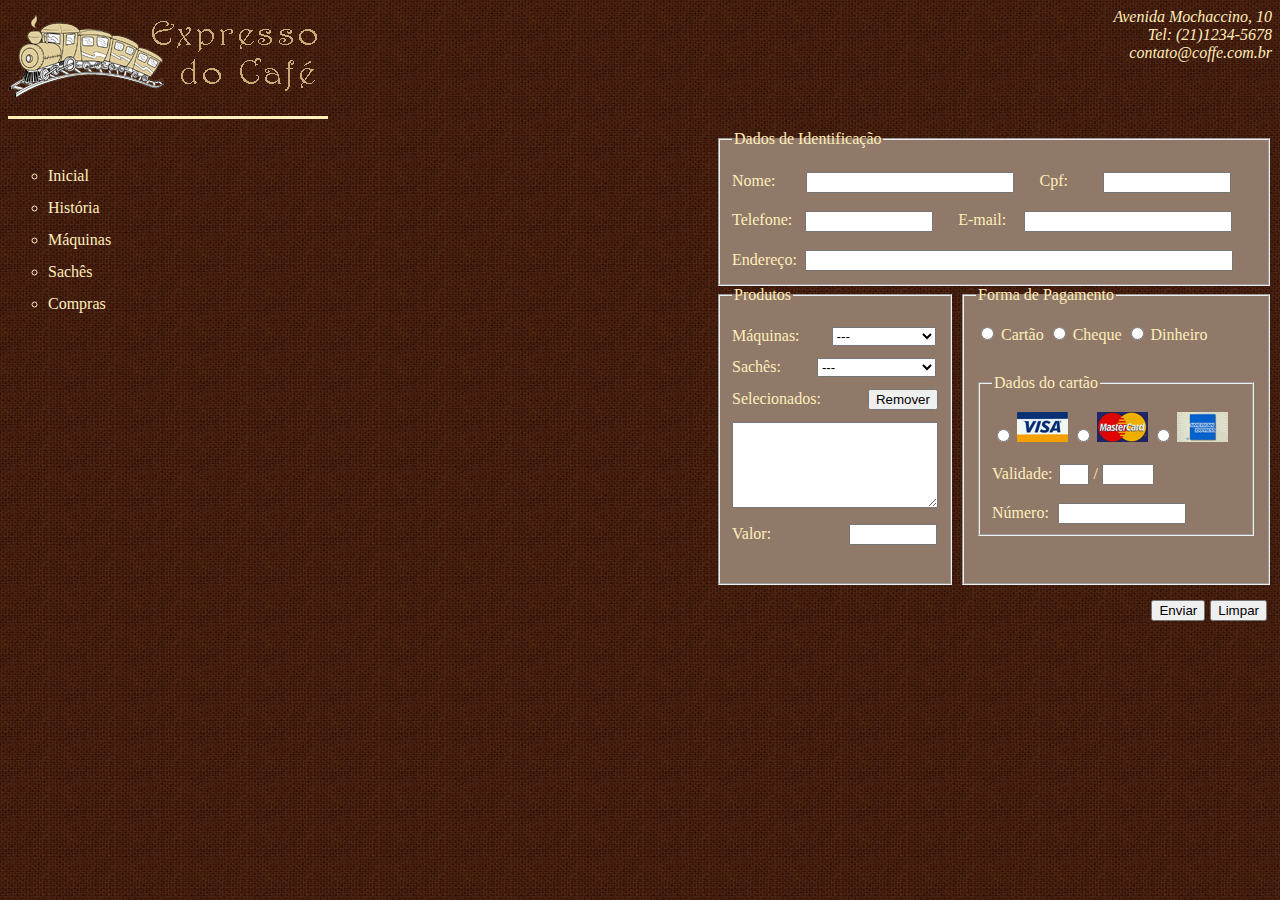
==== compras.html @ 8922b9fe "Initial commit" ====
<!DOCTYPE html>
<html lang="pt-BR">
    <head>
        <meta charset="UTF-8">
        <meta http-equiv="X-UA-Compatible" content="IE=edge">
        <meta name="viewport" content="width=device-width, initial-scale=1.0">
        <link rel="shortcut icon" href="/img/cup-of-coffee.svg" type="image/x-icon">
        <link rel="stylesheet" href="/css/sitecafe_p1.css">
        <link rel="stylesheet" media="screen" href="https://fontlibrary.org//face/liberation-serif" type="text/css"/>
        <title>Compras</title>
    </head>
    <body>
        <header>
            <img src="/img/Logo_Pequeno.png" alt="Logo Café Expresso" class="imgLogo">
            <address class="ender">
                Avenida Mochaccino, 10
                Tel: (21)1234-5678
                contato@coffe.com.br
            </address>    
        </header>
        <nav>    
            <ul>
                <li><a href="/index.html">Inicial</a></li>
                <li><a href="/historia.html">História</a></li>
                <li><a href="/maquinas.html">Máquinas</a></li>
                <li><a href="/saches.html">Sachês</a></li>
                <li><a href="/compras.html">Compras</a></li>
            </ul>   
        </nav>
        <section>
            <form action="">
                <fieldset class="fsForm">      
                    <legend>Dados de Identificação</legend>
                    <div class="boxFieldset">
                        <label for="user_name" style="margin-right: 30px;">Nome:</label>
                        <input id="user_name" type="text" name="user_name" style="width: 200px;">

                        <label for="CPF" style="margin-right: 35px; margin-left: 26px;">Cpf:</label>
                        <input id="CPF" type="text" name="CPF" style="width: 120px;" maxlength="11" pattern="[0-9]{11}" onblur="getLength()">
                    </div>  
                    <div class="boxFieldset">
                        <label for="telefone" style="margin-right: 13px;">Telefone:</label>
                        <input id="telefone" type="tel" name="telefone" pattern="^\(?\d{2}\)\d{5}[-\s]\d{4}.*?$" maxlength="14" style="width: 120px;">
                                            
                        <label for="E-mail" style="margin-left: 25px; margin-right: 18px;">E-mail:</label><br>
                        <input id="E-mail" type="email" name="e-mail" style="width: 200px;"/>
                    </div>  
                    <div class="_boxFieldset"> 
                        <label for="ender" style="margin-right: 4px;">Endereço:</label>
                        <input id="ender" type="text" name="ender" style="width: 420px;">
                    </div>
                </fieldset>
                <fieldset class="fsResEsq">
                    <legend>Produtos</legend>
                    <div class="boxFieldsetProd">
                        <div class="selectSt">
                            <label for="maquinas" style="margin-right: 28px;">Máquinas:</label>
                            <select name="maquinas" id="maquinas">
                                <option value="">---</option>
                                <optgroup label="Dolce Gusto">
                                    <option value="1">Piccolo</option>
                                </optgroup>
                                <optgroup label="Nespresso">
                                    <option value="2">Inissia C40</option>
                                    <option value="3">U C50</option>
                                </optgroup>
                                <optgroup label="Senseo">
                                    <option value="4">HD7811/96</option>
                                </optgroup>
                            </select>
                        </div>
                        
                        <div class="selectSt">
                            <label for="saches" style="margin-right: 32px;">Sachês:</label>
                            <select name="saches" id="saches">
                                <option value="">---</option>
                                <optgroup label="Dolce Gusto">
                                    <option value="1">Expresso</option> 
                                    <option value="2">Descafeinado</option> 
                                </optgroup>
                                <optgroup label="Nespresso">
                                    <option value="3">Livanto</option>
                                    <option value="4">Ristretto</option>
                                    <option value="5">Vanilio</option>
                                </optgroup>
                                <optgroup label="Senseo">
                                    <option value="6">Clássico</option>
                                    <option value="7">Intenso</option>
                                </optgroup>
                            </select>
                        </div>
                        
                        <label for="selecionados">Selecionados:</label>
                        <button onclick="remover()">Remover</button>
                        <textarea name="selecionados" readonly id="selecionados"></textarea>
                        <label for="valor" style="margin-right: 74px;">Valor:</label>
                        <input id="valor" type="text" name="valor" readonly style="width: 80px;">
                    </div>
                </fieldset>
                <fieldset class="fsResDir">
                    <legend>Forma de Pagamento</legend>
                    <div class="boxFieldsetForma">
                        <input type="radio" name="forma" id="cartao" style="margin-right: 7px;"><label for="cartao">Cartão</label> 
                        <input type="radio" name="forma" id="cheque" style="margin-right: 7px;"><label for="cheque">Cheque</label>
                        <input type="radio" name="forma" id="dinheiro" style="margin-right: 7px;"><label for="dinheiro">Dinheiro</label>
                        <fieldset style="padding-top: 20px; margin-top: 30px;">
                            <legend>Dados do cartão</legend>
                            <input type="radio" name="cartao" id="visa" style="margin-right: 7px;"><label for="visa"><img src="/img/visa.png" alt="Bandeira Visa"></label>
                            <input type="radio" name="cartao" id="master" style="margin-right: 7px;"><label for="master"><img src="/img/master.png" alt="Bandeira MasterCard"></label>
                            <input type="radio" name="cartao" id="american" style="margin-right: 7px;"><label for="american"><img src="/img/amex.png" alt="Bandeira American Express"></label>
                            <div style="margin-top: 18px; margin-bottom: 18px;">
                                <label for="validade" style="margin-right: 3px;">Validade:</label>
                                <input id="validade" name="validade" type="text" style="width: 22px;"> / <input id="validade" name="validade" type="text" style="width: 44px;">
                            </div>
                            <label for="numerocartao" style="margin-right: 5px;">Número:</label>
                            <input id="numerocartao" name="numerocartao" type="text" onkeyup="bandeira()" style="width: 120px;">
                        </fieldset>
                    </div>
                </fieldset>
                <div class="boxbtn">
                    <input type="reset" name="btn-limpar" value=Limpar class="botao"/>
                    <input type="submit" name="btn-enviar" value=Enviar class="botao"/>
                </div>        
            </form>  
        </section>
        <script src="/js/compras.js"></script>
    </body>
</html>
---- css/sitecafe_p1.css ----
body {
    background-image: url('/img/Fundo.jpg');
    color: #FFEEBB;
    font-family: LiberationSerifRegular;
    font-size: 16px;
}

header {
    display: block;
    margin-bottom: 1px;
}

.imgLogo {
    border-bottom: solid 3px;
    margin-bottom: 6px;
    padding-bottom: 15px;
}

nav {
    display: block;
    width: 20%;
    float: left;
}

.ender {
    width: 180px;
    font-size: 16px;
    text-align: right;
    float: right;
    
}

section {
    display: block;
    width: 77%;
    float: right;
}

a {
    text-decoration: none;
    color: #FFEEBB;
}

ul {
    line-height: 200%;
}

nav ul {
    color: #FFEEBB;
    list-style-type: circle;
    margin-top: 30px;
}


/* Página Inicial */

.apres {
    align-self: center;
}


/*Página História*/

.historia {
    text-align: justify; 
}

#hist{
   display:flex;
}

.fonte {
    text-align: right;
    font-style: italic;
}

.imgdir {
    margin: var(12px 0px 4px 12px);
    float: right;
    margin-left: 12px;
    margin-top:12px;
    margin-bottom:4px;
}

.imgesq {
    margin: var(12px 12px 4px 0px);
    float: left;
    margin-right: 12px;
    margin-top:12px;
    margin-bottom:4px;
}


/*Página Sachês*/

.sache-display {
    display: none;
    width: 280px;
    height: 430px;
    text-align: center;
}

.sache-display-active {
    display: block;
    width: 280px;
    height: 430px;
    text-align: center;
}

.sache-display li {
    text-align: justify;
}

.carrossel {
    overflow: hidden;
    width: 180px;
    height: 180px;
    margin-left: 50px;
}

.container {
    display: flex;
    transition: transform 0.5s ease-in-out;
    transform: translateX(0);
}

.container img {
    width: 180px;
    height: 180px;
    object-fit: cover;
}


/*Página Máquinas*/

.tabInfo {
    border: solid;
    border-collapse: collapse;
    margin-top: 6px;
    background-color: #FFFFFF;
    color: #573218;
    font-family: Arial;
    font-family: Ubuntu;
}

td, th {
    border: 2px solid #664422;
    padding: var(6px, 12px, 6px, 12px);
}

.linTH {
    color: #FFFFFF;
    background-color: #907968;
    vertical-align: middle;
    text-align: center;
}

.colTH {
    color: #573218;
    background-color: #EACEAC;
    text-align: left;
}

.preco {
    color: #CC0000;
    font-weight: bold;
    vertical-align: middle;
}


/*Página Compras*/

form {
    float: right;
}

fieldset {
    background-color: #907968;
}

.fsForm {
    align-items: center;
    width: 524px;
    clear: both;
}

.fsResEsq {
    width: 200px;
    height: 280px;
    float: left;
}

.fsResDir {
    width: 280px;
    height: 280px;
    float: right;
}

.boxFieldset {
    display: flex;
    margin-top: 18px;
}

._boxFieldset {
    margin-top: 18px;
    padding-bottom: 3px;
}

.boxFieldsetProd {
    margin-top: 18px;
}

.boxFieldsetForma {
    margin-top: 15px;
}

.selectSt {
    padding-bottom: 12px;
}

button {
    margin-left: 43px;
}

textarea {
    width: 200px;
    height: 80px;
    margin-top: 12px;
    margin-bottom: 12px;
}

.botao {
    margin-right: 5px;
    margin-top: 15px;
    float: right;
}
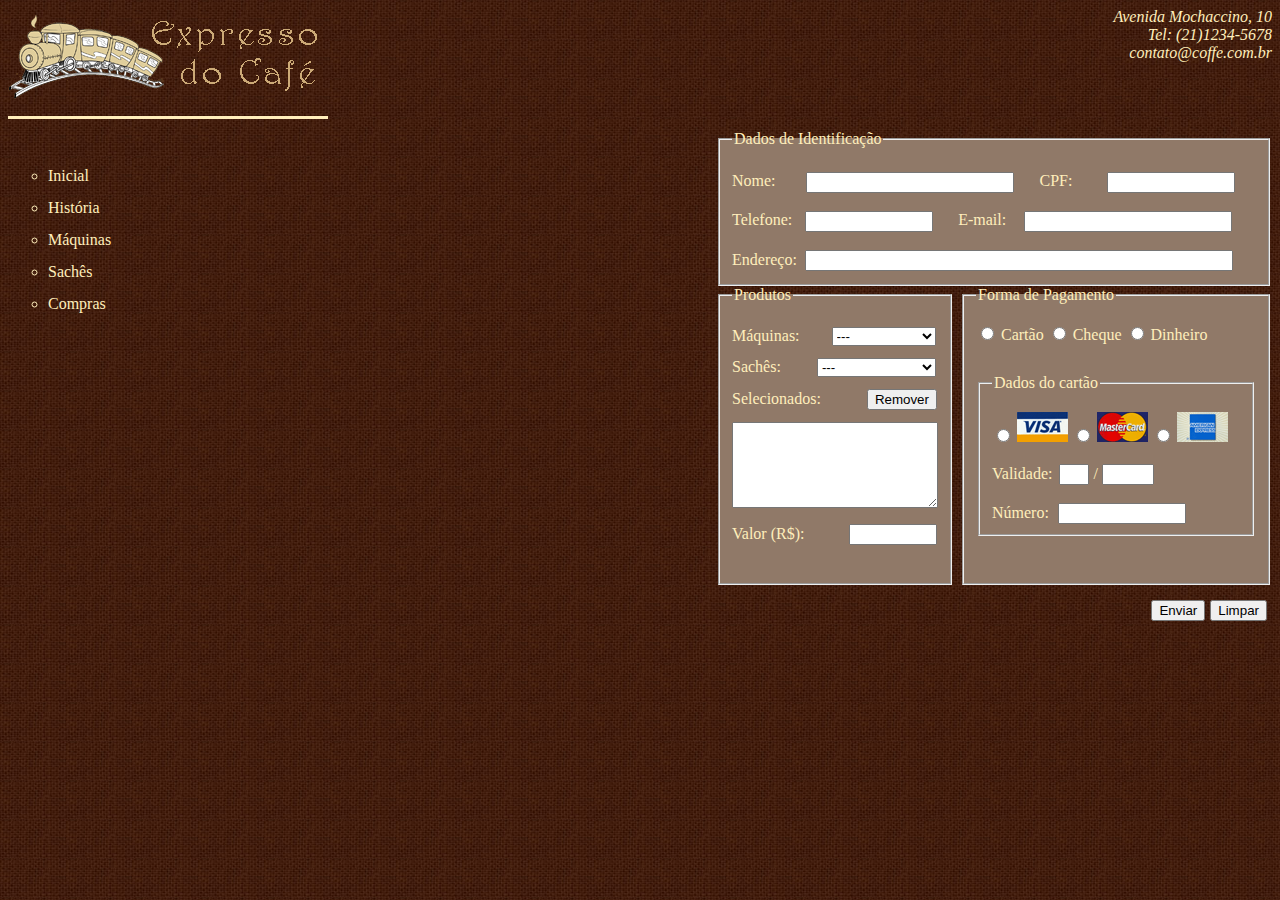
==== commit 06b4e53e: "Correções" ====
--- a/compras.html
+++ b/compras.html
@@ -35,8 +35,8 @@
                         <label for="user_name" style="margin-right: 30px;">Nome:</label>
                         <input id="user_name" type="text" name="user_name" style="width: 200px;">
 
-                        <label for="CPF" style="margin-right: 35px; margin-left: 26px;">Cpf:</label>
-                        <input id="CPF" type="text" name="CPF" style="width: 120px;" maxlength="11" pattern="[0-9]{11}" onblur="getLength()">
+                        <label for="CPF" style="margin-right: 35px; margin-left: 26px;">CPF:</label>
+                        <input id="CPF" type="text" name="CPF" style="width: 120px;" maxlength="11" pattern="[0-9]{11}" onblur="validarCPF()">
                     </div>  
                     <div class="boxFieldset">
                         <label for="telefone" style="margin-right: 13px;">Telefone:</label>
@@ -58,14 +58,14 @@
                             <select name="maquinas" id="maquinas">
                                 <option value="">---</option>
                                 <optgroup label="Dolce Gusto">
-                                    <option value="1">Piccolo</option>
+                                    <option value="340">Piccolo</option>
                                 </optgroup>
                                 <optgroup label="Nespresso">
-                                    <option value="2">Inissia C40</option>
-                                    <option value="3">U C50</option>
+                                    <option value="300">Inissia C40</option>
+                                    <option value="400">U C50</option>
                                 </optgroup>
                                 <optgroup label="Senseo">
-                                    <option value="4">HD7811/96</option>
+                                    <option value="230">HD7811/96</option>
                                 </optgroup>
                             </select>
                         </div>
@@ -75,25 +75,25 @@
                             <select name="saches" id="saches">
                                 <option value="">---</option>
                                 <optgroup label="Dolce Gusto">
-                                    <option value="1">Expresso</option> 
-                                    <option value="2">Descafeinado</option> 
+                                    <option value="24">Expresso</option> 
+                                    <option value="21">Descafeinado</option> 
                                 </optgroup>
                                 <optgroup label="Nespresso">
-                                    <option value="3">Livanto</option>
-                                    <option value="4">Ristretto</option>
-                                    <option value="5">Vanilio</option>
+                                    <option value="35">Livanto</option>
+                                    <option value="42">Ristretto</option>
+                                    <option value="46">Vanilio</option>
                                 </optgroup>
                                 <optgroup label="Senseo">
-                                    <option value="6">Clássico</option>
-                                    <option value="7">Intenso</option>
+                                    <option value="14">Clássico</option>
+                                    <option value="14">Intenso</option>
                                 </optgroup>
                             </select>
                         </div>
                         
                         <label for="selecionados">Selecionados:</label>
-                        <button onclick="remover()">Remover</button>
+                        <input type="button" value="Remover" onclick="remover()" style="margin-left: 42px;">
                         <textarea name="selecionados" readonly id="selecionados"></textarea>
-                        <label for="valor" style="margin-right: 74px;">Valor:</label>
+                        <label for="valor" style="margin-right: 41px;">Valor (R$):</label>
                         <input id="valor" type="text" name="valor" readonly style="width: 80px;">
                     </div>
                 </fieldset>
